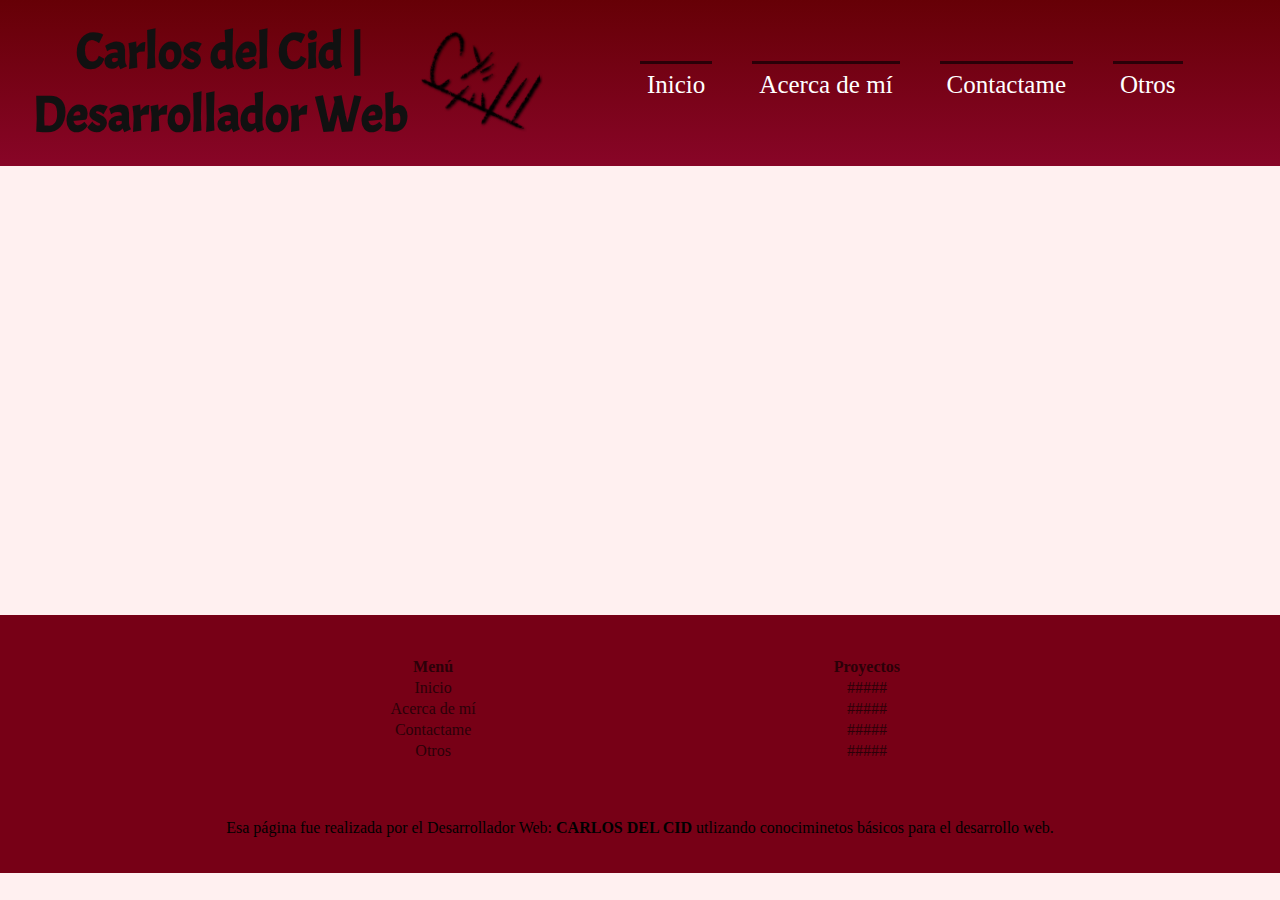
==== index.html @ 7475e715 "Initial commit" ====
<!DOCTYPE html>
<html lang="en">
<head>
    <meta charset="UTF-8">
    <meta http-equiv="X-UA-Compatible" main="IE=edge">
    <meta name="viewport" main="width=device-width, initial-scale=1.0">
    <link href="estilo.css" rel="stylesheet" >
    <link rel="stylesheet" href="https://fonts.googleapis.com/css2?family=Acme">
    <title>Document</title>
</head>
<body>
    
<!-- <div id="comenzar">
    <button id="empezar">¡Comenzar Juego!</button>
</div>
    <div class="interfaz"></div>
    <div class="contenedor">
        <div id="totito"></div>
    </div> -->

<div class="contenedor">
    
        <nav class=" header grid-item">
            <h1 class="title">Carlos del Cid | Desarrollador Web</h1>
            <img class="firma"  alt="firma" src="img/icono.png">
            <ul class="nav_list">
                <li class="nav__list-item"><a href="Totito.html" class="nav_inicio">Inicio</a>        </li>
                <li class="nav__list-item"><a href="Curriculum.html" class="nav_acerca">Acerca de mí</a>  </li>
                <li class="nav__list-item"><a href="#" class="nav_contactar">Contactame</a> </li>
                <li class="nav__list-item"><a href="#" class="nav_proyectos">Otros</a>      </li>
            </ul>
        </nav> 

    <main class="main grid-item">
       
    </main>
    
    <footer class="footer grid-item">
        <ul class="footer_list list_menu">
            <li class="footer_list-item"><b class="nav_titulo">Menú</b></li>
            <li class="footer_list-item"><a href="Totito.html" class="nav_inicio">Inicio</a>       </li>
            <li class="footer_list-item"><a href="Curriculum.html" class="nav_acerca">Acerca de mí</a> </li>
            <li class="footer_list-item"><a href="#" class="nav_contactar">Contactame</a></li>
            <li class="footer_list-item"><a href="#" class="nav_proyectos">Otros</a>     </li>
        </ul>
        <ul class="footer_list list_proyectos">
            <li class="footer_list-item"><b class="nav_titulo">Proyectos</b></li>
            <li class="footer_list-item"><a href="#" class="nav_proyecto1">#####</a></li>
            <li class="footer_list-item"><a href="#" class="nav_proyecto2">#####</a></li>
            <li class="footer_list-item"><a href="#" class="nav_proyecto3">#####</a></li>
            <li class="footer_list-item"><a href="#" class="nav_proyecto4">#####</a></li>
        </ul>

        <p class="info"> Esa página fue realizada por el Desarrollador Web: <b>CARLOS DEL CID</b> utlizando conociminetos básicos para el desarrollo web.</p>
    </footer>


</div>


<script src="codigo.js"></script>
</body>
</html>
---- estilo.css ----
/* div #totito { 
    display: grid;
    grid-template-columns: repeat(3, 100px);
    grid-template-rows: repeat(3, 1fr);
    grid-gap: 20px;
    justify-items: center;
    align-items: center; 
}
.cuerpo { 
    background: grey;
    text-align: center;
    border: black 5px solid;
    width: 100px;
    height: 100px;
    font-size: 40px;
    font-family: sans-serif;

}



.rncr { 
height: 20px;
width: 20px;
} */


/*
.nav_list {
display: inline-block;
list-style: none;

}
*/

body {
    background: #fff0f0;
    margin: 0px;
}

.linea{
  background-color: #fff;
  padding: .5px;
  font-size: 1px;
  margin: 0 10px;
}
.ajustar {
   padding: 0 10px;
   font-family: 'Times New Roman', Times, serif;
   margin: 0;
   font-size: 30px;
}

.contenedor{ 
    background-color: #ffefef;
    display: grid;
    grid-template-areas: 
    "header"
    "main"
    "footer";
    grid-template-rows: 1fr 3fr 1fr;
    height: 97vh;
    box-sizing: border-box;


}

.footer {
    background-color:  #770016;
    grid-area: footer;
    display: grid;
    justify-content: center;
    grid-template-areas: 
    "menu proyec"
    "footer footer";
   
}

.header {
    background: linear-gradient(to bottom, #660006 , #880527);
    grid-area: header;
    display: flex;
    align-items: center;
    justify-content: left;
    flex-wrap: wrap;
    position: sticky;
    position: -webkit-sticky;
    top: 0;   
    z-index: 100;
}

.main { 
    background-color: #fff0f0;
    grid-area: main;
}

main > p {
   font-size: 20px;
}


 .grid-item {
    padding: 20px;
}

 .nav__list-item {
    display: inline-block;
    margin: auto 20px;
   
    
 }

 .nav_list {
    text-align: center;
    margin: auto;
    min-width: 600px;
    display: flex ;
      
 }

 

 
 
 .nav__list-item > a{
    text-decoration: none;
    font-size: 25px;
    list-style: none;
    color: white;
    border-top: #2b0008 solid;
    padding: 7px;
    transition-property: transform background-color;
    transition-duration: .1s;
    transition-timing-function: linear;
    display: block;

 }

 .nav__list-item:hover > a {
    color: white;
    padding: 7px;
    transform: scale(1.2);
    background-color: #77111088;
   
 }

 
 .title {
   font-weight: bolder;
   font-family: 'Acme';
   color: #111;
   text-align: center;
   font-size: 50px;
   min-width: 350px;
   max-width: 400px;
   margin: 0;
}

 .info{ 
    position: relative;
    display: inline;
    grid-area: footer;
    padding-top:20px ;
 }

 .firma {
    object-fit: contain;
    width: 120px;
    height: 120px;
    filter: drop-shadow(1px 1px 1px); 
   }

.footer_list-item {
  list-style: none;
  color: #2b0008;
  width: 100px;
  margin: 3px;
 }

 .footer_list-item > a{
    color: #2b0008;
    text-decoration: none;
 }
 .footer_list-item:hover > a{
    color: #2b0008;
    text-decoration: underline;
 }

 .list_menu {
   grid-area: menu;
   align-self: center;
   text-align: center;
   margin: auto;
   padding: 20px;
   max-width: 680px;
 }

 .list_proyectos {
   grid-area: proyec;
   align-self: center;
   text-align: center;
   margin: auto;
 }
 

 
 .contenedor_curriculum{ 
   background-color: #ffefef;
   display: grid;
   grid-template-columns: 250px 1fr;
   
 }

 .contenedor_curriculum::selection{ 
  background-color: #2b0008;
  color: #ffefef;
}

 .curriculum-item{
   padding: 10px 2px;

 }

 .info_curriculum {
   grid-row: 1 / 4;
   grid-column: 2 / 3;
   background-color: #ffefef;
   padding-left: 80px;
   color: #880527;
 }

 .info_curriculum > h2 {
  margin: 40px 0;
  font-size: xx-large;
 }
 
 .nombre-curriculum {
  margin: 0 ;
  text-align: end;
  padding-right: 150px;
  font-size: 50px;
  text-decoration: underline;
  color: #ffefef;
  background-color: #880527;
  border-radius: 10px;
}

.info_curriculum > ul {
  list-style: none;
}
.info_curriculum > ul >li {
  padding: 5px;
}


 .titulo{
  font-weight: bolder;
  margin: 0;
  font-size: x-large;
 }

 .subtitulo {
  color: #000;
  margin: 10px;
 }

 .habilidades_curriculum {
   background-color: #880527;
   color: #fff;
   text-align: center;
 }

 .contacto_curriculum {
   text-align: left;
   background-color: #880527;
   color: #fff;
   padding-bottom: 500px;
 }

 .contacto_curriculum > h3{
   padding-left: 15%;
 }
 
 .contacto_curriculum > ul{
   list-style: none;
 }
 
 
 .contacto_curriculum > ul > li{
   padding: 3px 0;
 }

 #perfil{
   width: 230px;
   height: 230px;
   object-fit: cover;
   border-radius: 50%;
   position: relative;
   border: #880527 solid 15px;
   
 }
 
 .foto_curriculum {
   text-align: center;
   color: #fff;
   background-color: #880527;
   border-top-left-radius: 12%;
 }

 .foto_curriculum > h2 {
   margin: 15px 0;
 }


.graf {
position: relative;
width: 190px;
border: 3px solid transparent;
padding: 0;
border-radius: 12px;
z-index: 0;
}
.graf .barra {
display: block;
position: relative;
background: linear-gradient(to right, #fff, #fff, transparent  );
text-align: center;
color: #000;
height: 24px;
line-height: 24px;
border-radius: 10px;
}
.graf .barra span { position: absolute; left: 1em; }


.graficas {
   text-align: center;
   list-style: none;
   padding: 0 10px;
}

.graficas > li {
   padding: 2px 0;
}
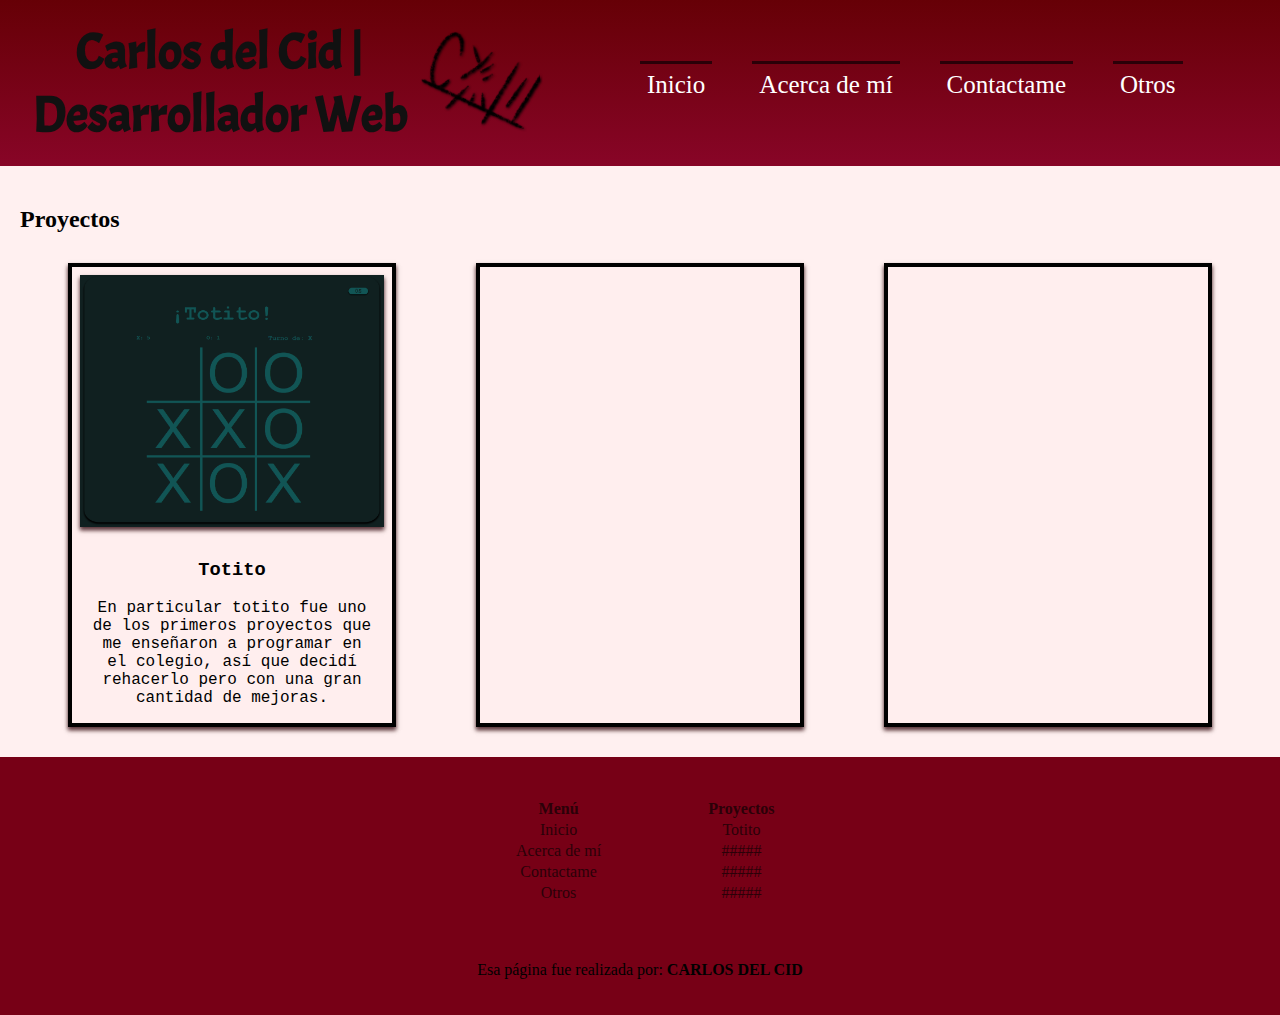
==== commit f8df6dc0: "Grandes cambios" ====
--- a/index.html
+++ b/index.html
@@ -1,22 +1,14 @@
 <!DOCTYPE html>
-<html lang="en">
+<html lang="es">
 <head>
     <meta charset="UTF-8">
     <meta http-equiv="X-UA-Compatible" main="IE=edge">
     <meta name="viewport" main="width=device-width, initial-scale=1.0">
     <link href="estilo.css" rel="stylesheet" >
     <link rel="stylesheet" href="https://fonts.googleapis.com/css2?family=Acme">
-    <title>Document</title>
+    <title>Portafolio</title>
 </head>
 <body>
-    
-<!-- <div id="comenzar">
-    <button id="empezar">¡Comenzar Juego!</button>
-</div>
-    <div class="interfaz"></div>
-    <div class="contenedor">
-        <div id="totito"></div>
-    </div> -->
 
 <div class="contenedor">
     
@@ -24,7 +16,7 @@
             <h1 class="title">Carlos del Cid | Desarrollador Web</h1>
             <img class="firma"  alt="firma" src="img/icono.png">
             <ul class="nav_list">
-                <li class="nav__list-item"><a href="Totito.html" class="nav_inicio">Inicio</a>        </li>
+                <li class="nav__list-item"><a href="index.html" class="nav_inicio">Inicio</a>        </li>
                 <li class="nav__list-item"><a href="Curriculum.html" class="nav_acerca">Acerca de mí</a>  </li>
                 <li class="nav__list-item"><a href="#" class="nav_contactar">Contactame</a> </li>
                 <li class="nav__list-item"><a href="#" class="nav_proyectos">Otros</a>      </li>
@@ -32,26 +24,46 @@
         </nav> 
 
     <main class="main grid-item">
-       
+       <section>
+        <h2>Proyectos</h2>
+        <div class="contenedor-proyectos">
+                <div class="proyecto">
+                    <a href="totito.html"><img src="img/totito.png" alt="totito"></a>
+                    <h3>Totito</h3>
+                    <p>En particular totito fue uno de los primeros proyectos que me enseñaron a programar en el colegio, así que decidí rehacerlo pero con una gran cantidad de mejoras.</p>
+                </div>
+                <div class="proyecto">
+                    <img src="" alt="">
+                    <h3></h3>
+                    <p></p>
+                </div>
+                <div class="proyecto">
+                    <img src="" alt="">
+                    <h3></h3>
+                    <p></p>
+                </div>
+
+        </div>
+       </section>
     </main>
     
     <footer class="footer grid-item">
         <ul class="footer_list list_menu">
             <li class="footer_list-item"><b class="nav_titulo">Menú</b></li>
-            <li class="footer_list-item"><a href="Totito.html" class="nav_inicio">Inicio</a>       </li>
+            <li class="footer_list-item"><a href="index.html" class="nav_inicio">Inicio</a>       </li>
             <li class="footer_list-item"><a href="Curriculum.html" class="nav_acerca">Acerca de mí</a> </li>
             <li class="footer_list-item"><a href="#" class="nav_contactar">Contactame</a></li>
             <li class="footer_list-item"><a href="#" class="nav_proyectos">Otros</a>     </li>
         </ul>
         <ul class="footer_list list_proyectos">
             <li class="footer_list-item"><b class="nav_titulo">Proyectos</b></li>
-            <li class="footer_list-item"><a href="#" class="nav_proyecto1">#####</a></li>
+            <li class="footer_list-item"><a href="totito.html" class="nav_proyecto1">Totito</a></li>
             <li class="footer_list-item"><a href="#" class="nav_proyecto2">#####</a></li>
             <li class="footer_list-item"><a href="#" class="nav_proyecto3">#####</a></li>
             <li class="footer_list-item"><a href="#" class="nav_proyecto4">#####</a></li>
         </ul>
 
-        <p class="info"> Esa página fue realizada por el Desarrollador Web: <b>CARLOS DEL CID</b> utlizando conociminetos básicos para el desarrollo web.</p>
+        <p class="info"> Esa página fue realizada por: <b>CARLOS DEL CID</b></p>
     </footer>
 
 
--- a/estilo.css
+++ b/estilo.css
@@ -1,38 +1,3 @@
-/* div #totito { 
-    display: grid;
-    grid-template-columns: repeat(3, 100px);
-    grid-template-rows: repeat(3, 1fr);
-    grid-gap: 20px;
-    justify-items: center;
-    align-items: center; 
-}
-.cuerpo { 
-    background: grey;
-    text-align: center;
-    border: black 5px solid;
-    width: 100px;
-    height: 100px;
-    font-size: 40px;
-    font-family: sans-serif;
-
-}
-
-
-
-.rncr { 
-height: 20px;
-width: 20px;
-} */
-
-
-/*
-.nav_list {
-display: inline-block;
-list-style: none;
-
-}
-*/
-
 body {
     background: #fff0f0;
     margin: 0px;
@@ -208,13 +173,10 @@
    background-color: #ffefef;
    display: grid;
    grid-template-columns: 250px 1fr;
-   
- }
-
- .contenedor_curriculum::selection{ 
-  background-color: #2b0008;
-  color: #ffefef;
-}
+   border-radius: 25px;
+   box-shadow: 0 .2vw .3vw 0 #2b000888, 0 .25vw .35vw 0 #2b000888; ;
+   
+ }
 
  .curriculum-item{
    padding: 10px 2px;
@@ -275,6 +237,7 @@
    background-color: #880527;
    color: #fff;
    padding-bottom: 500px;
+   border-bottom-left-radius: 25px;
  }
 
  .contacto_curriculum > h3{
@@ -304,7 +267,7 @@
    text-align: center;
    color: #fff;
    background-color: #880527;
-   border-top-left-radius: 12%;
+   border-top-left-radius: 25px;
  }
 
  .foto_curriculum > h2 {
@@ -314,7 +277,7 @@
 
 .graf {
 position: relative;
-width: 190px;
+width: 220px;
 border: 3px solid transparent;
 padding: 0;
 border-radius: 12px;
@@ -343,4 +306,35 @@
    padding: 2px 0;
 }
 
-
+.contenedor-proyectos{ 
+  display: flex;
+  justify-content: center;
+}
+
+
+.proyecto {
+border: 4px solid;
+background-color: #ffeeee;
+width: 20em;
+margin: 10px 40px;
+text-align: center;
+font-family: 'Courier New', Courier, monospace;
+box-shadow: 0 .2vw .3vw 0 #2b000888, 0 .25vw .35vw 0 #2b000888;
+}
+
+.proyecto > a{
+  user-select: none;
+}
+
+.proyecto > a > img{
+  width: 19em;
+  margin: .5em;
+  object-fit: cover;
+  box-shadow: 0 .2vw .3vw 0 #2b000888, 0 .25vw .35vw 0 #2b000888;
+  user-select: none;
+}
+
+.proyecto > p {
+  margin: 1em;
+}
+
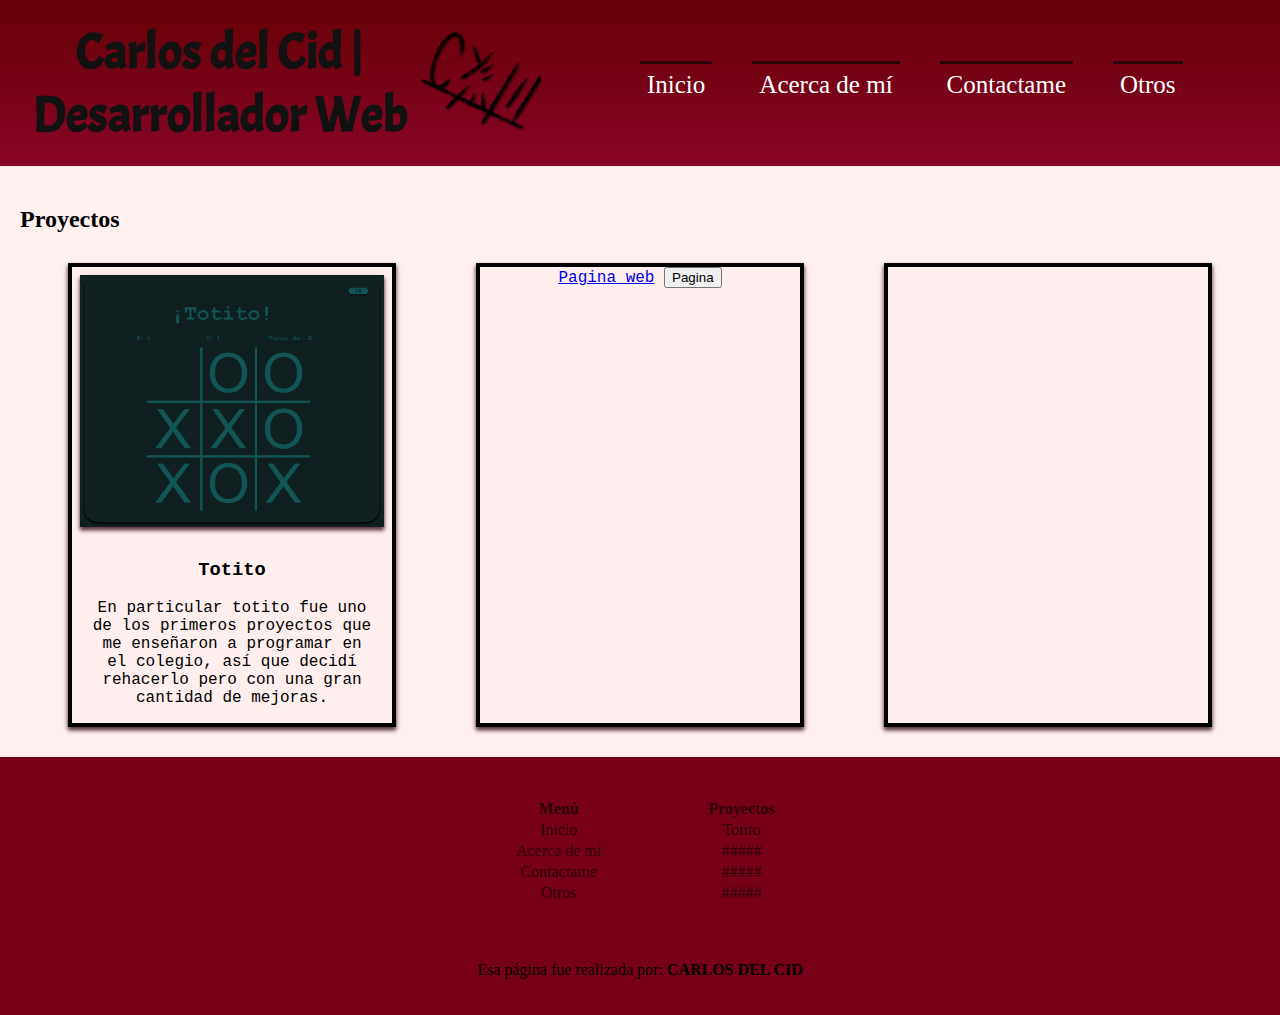
==== commit 7b801cbb: "Update index.html" ====
--- a/index.html
+++ b/index.html
@@ -33,7 +33,8 @@
                     <p>En particular totito fue uno de los primeros proyectos que me enseñaron a programar en el colegio, así que decidí rehacerlo pero con una gran cantidad de mejoras.</p>
                 </div>
                 <div class="proyecto">
-                    <img src="" alt="">
+                    <a href="pagina.html">Pagina web</a>
+                    <button >Pagina</button>
                     <h3></h3>
                     <p></p>
                 </div>
@@ -72,4 +73,4 @@
 
 <script src="codigo.js"></script>
 </body>
-</html>+</html>
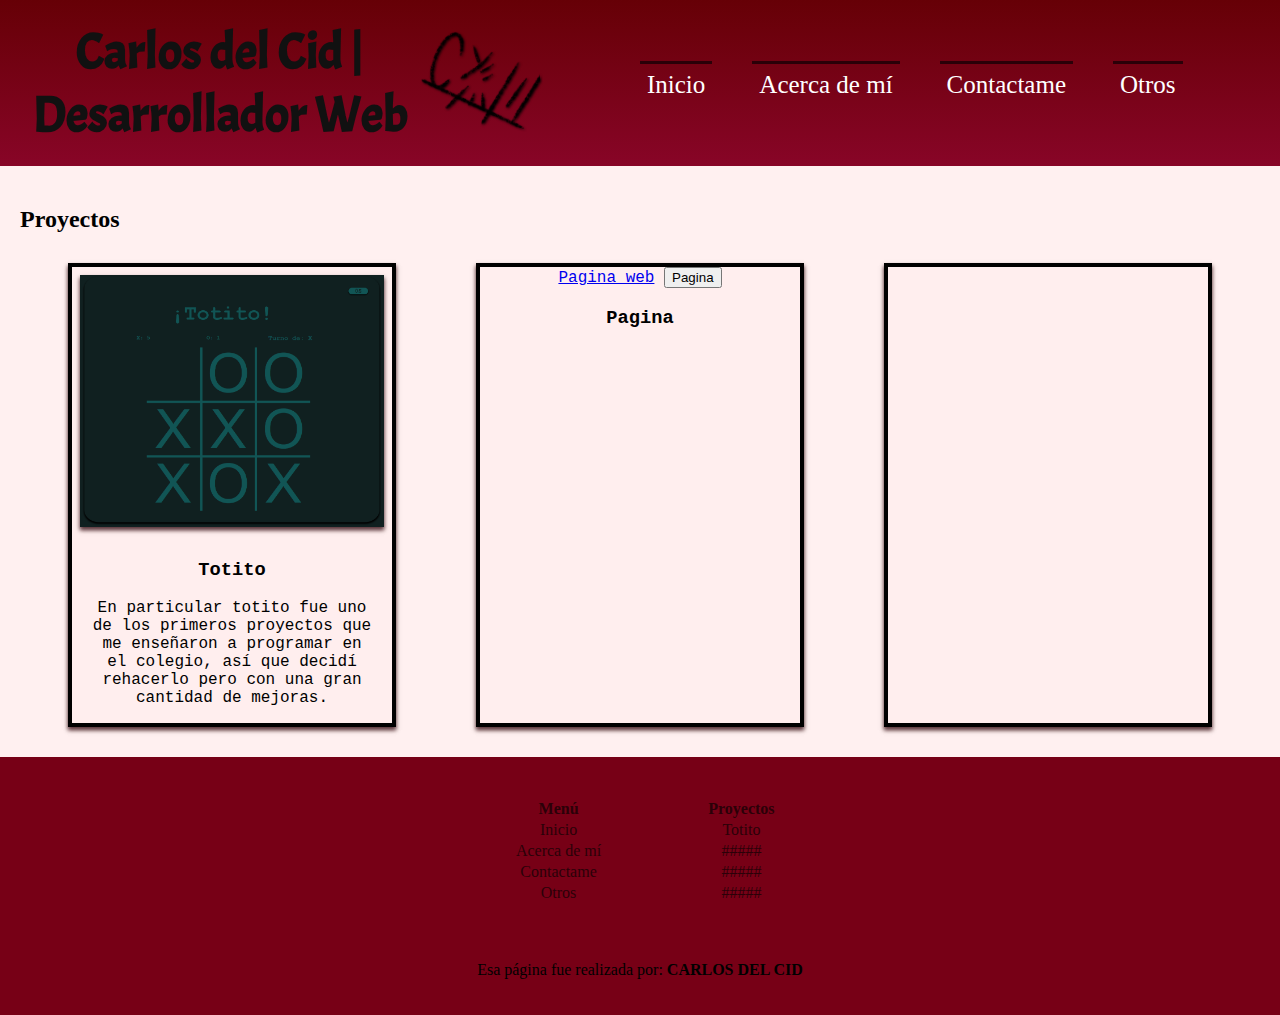
==== commit 96a3431c: "Update index.html" ====
--- a/index.html
+++ b/index.html
@@ -35,7 +35,7 @@
                 <div class="proyecto">
                     <a href="pagina.html">Pagina web</a>
                     <button >Pagina</button>
-                    <h3></h3>
+                    <h3>Pagina</h3>
                     <p></p>
                 </div>
                 <div class="proyecto">
